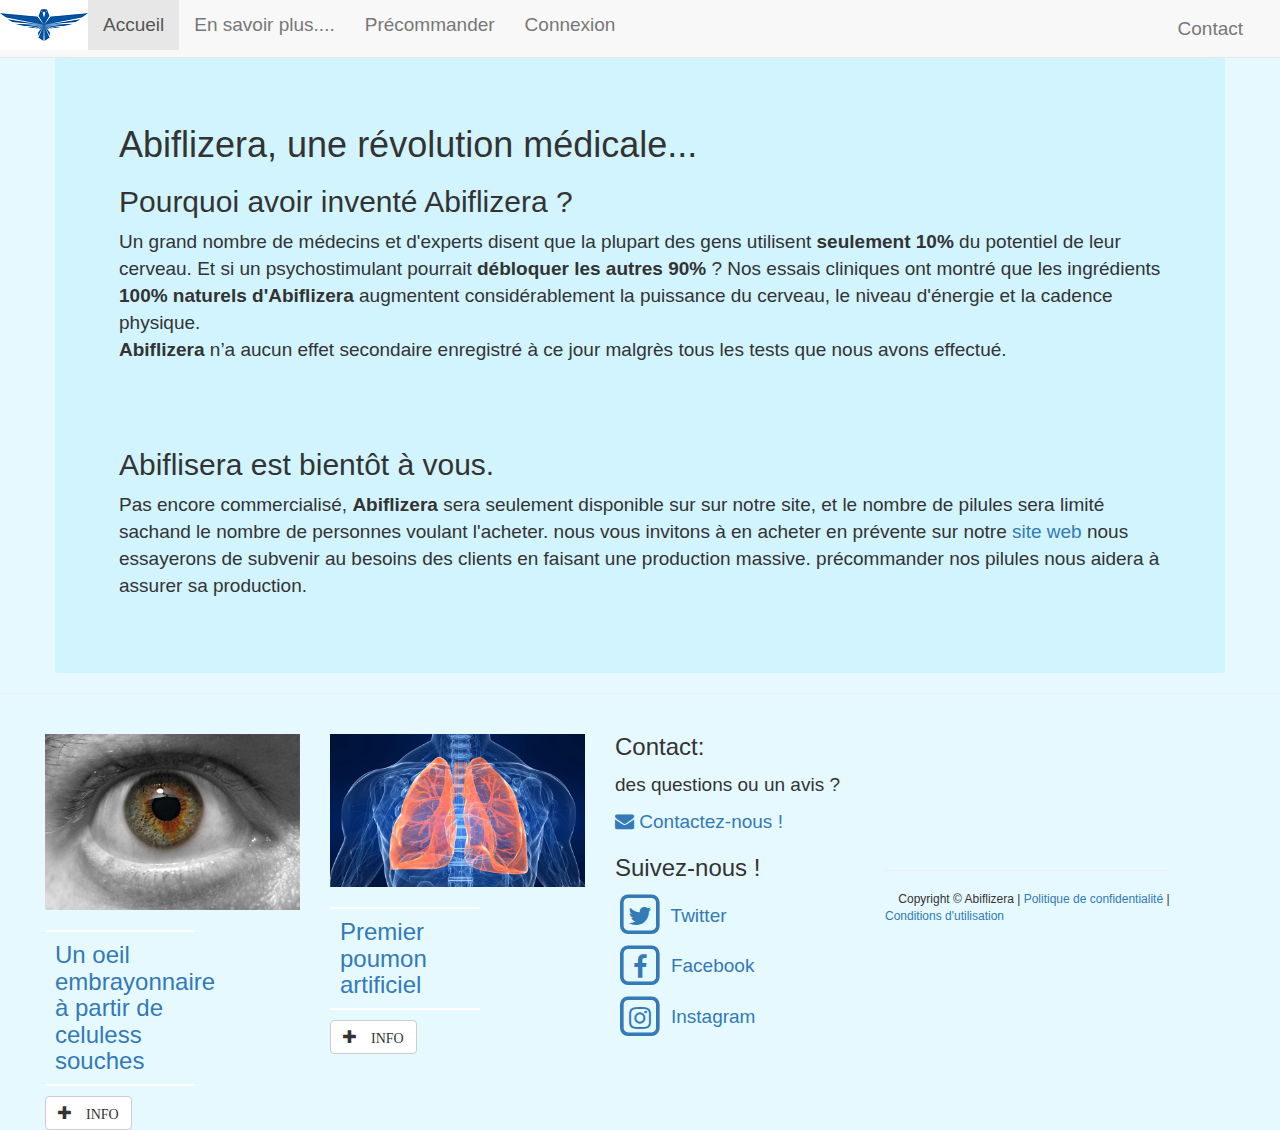
==== Index.html @ 7cb70aeb "biflizera avancé 12/02/2017 1ère publication web" ====
<!DOCTYPE html>
<html lang="en">
<head>
    <meta charset="UTF-8">
    <meta name="viewport" content="width=device-width, initial-scale=1.0">
    <link href="css/bootstrap.min.css" rel="stylesheet">
    <script src="jquery-3.1.1.min.js"></script>
    <script src="js/bootstrap.min.js"></script>

    <link href="//netdna.bootstrapcdn.com/font-awesome/4.1.0/css/font-awesome.min.css" rel="stylesheet">
    <link href="css/bootstrap.min.css" rel="stylesheet" />
    <link href="css/navbar_static.css" rel="stylesheet" />

    <title>Abiflizera</title>
</head>
<body style="background-color: #e6f9ff;">
<div class="navbar navbar-default navbar-fixed-top">
    <div class="navbar-header">
        <div id="logo">
            <a class="navbar-brand" href="Index.html">
                <img src="Photo/logo.png"/>
            </a>
        </div>
        <a class="navbar-toggle" data-toggle="collapse" data-target=".navbar-collapse">
            <span class="icon-bar"></span>
            <span class="icon-bar"></span>
            <span class="icon-bar"></span>
        </a>
    </div>
    <div class="navbar-collapse collapse">
        <ul class="nav navbar-nav">
            <li class="active">
                <a href="Index.html">Accueil</a></li>
            <li><a href="">En savoir plus....</a></li>
            <li><a href="pages/Précommander.html">Précommander</a></li>
            <li><a href="pages/Connexion.html">Connexion</a></li>
        </ul>
        <a href="pages/Contact.html">
            <div class="navbar-right">
                <p class="navbar-text">Contact &nbsp;&nbsp;&nbsp;&nbsp;&nbsp;&nbsp; </p>
            </div>
        </a>
    </div>
</div>

<hr>

<div class="container" style="background-color: #d2f4ff;padding: 5%;">
    <h1>Abiflizera, une révolution médicale...</h1>
        <h2> Pourquoi avoir inventé Abiflizera ? </h2>
    <p>
        Un grand nombre de médecins et d'experts disent que la plupart des gens utilisent <strong>seulement 10%</strong> du potentiel
        de leur cerveau. Et si un psychostimulant pourrait <strong>débloquer les autres 90%</strong> ?
        Nos essais cliniques ont montré que les ingrédients <strong>100% naturels d'Abiflizera</strong>
        augmentent considérablement la puissance du cerveau, le niveau d'énergie et la cadence physique.<br>
        <strong>Abiflizera</strong> n’a aucun effet secondaire enregistré à ce jour malgrès tous les tests que nous avons effectué.
    </p><br><br>
    <h2> Abiflisera est bientôt à vous.</h2>
    <p>
        Pas encore commercialisé, <strong>Abiflizera</strong> sera seulement disponible sur sur notre site, et le nombre
        de pilules sera limité sachand le nombre de personnes voulant l'acheter. nous vous invitons à en acheter en prévente
        sur notre <a href="pages/Précommander.html">site web</a> nous essayerons de subvenir au besoins des clients en faisant
        une production massive. précommander nos pilules nous aidera à assurer sa production.
    </p>
</div>


<hr>

<footer>
    <div class="row">
        <div class="col-lg-12">
            <div class="col-lg-3 col-md-6">
                <div class="container">


                    <div class="col-lg-3">
                        <div class="cuadro_intro_hover ">
                            <p style="text-align:center; margin-top:20px;">
                                <a href="http://www.futura-sciences.com/sante/actualites/biologie-oeil-embryonnaire-concu-in-vitro-partir-cellules-souches-39472/">
                                    <img src="Photo/oeil.jpg" class="img-responsive" alt="">
                                </a>
                            </p>
                            <div class="caption">
                                <div class="blur"></div>
                                <div class="caption-text">
                                    <a href=http://www.futura-sciences.com/sante/actualites/biologie-oeil-embryonnaire-concu-in-vitro-partir-cellules-souches-39472/">
                                        <h3 style="border-top:2px solid white; border-bottom:2px solid white; padding:10px; width:150px">Un oeil embrayonnaire à partir de celuless souches</h3>
                                    </a>

                                    <a class=" btn btn-default" href="http://www.futura-sciences.com/sante/actualites/biologie-oeil-embryonnaire-concu-in-vitro-partir-cellules-souches-39472/"><span class="glyphicon glyphicon-plus"> INFO</span></a>
                                </div>
                            </div>
                        </div>

                    </div>
                    <div class="col-lg-3">
                        <div class="cuadro_intro_hover ">
                            <p style="text-align:center; margin-top:20px;">
                                <a href="http://www.futura-sciences.com/sante/actualites/medecine-premiere-poumon-artificiel-cree-laboratoire-52428/">
                                    <img src="Photo/poumon.jpg" class="img-responsive" alt="">
                                </a>
                            </p>
                            <div class="caption">
                                <div class="blur"></div>
                                <div class="caption-text">
                                    <a href=http://www.futura-sciences.com/sante/actualites/medecine-premiere-poumon-artificiel-cree-laboratoire-52428/">
                                        <h3 style="border-top:2px solid white; border-bottom:2px solid white; padding:10px; width: 150px;">Premier poumon artificiel</h3>
                                    </a>
                                    <a class=" btn btn-default" href="http://www.futura-sciences.com/sante/actualites/medecine-premiere-poumon-artificiel-cree-laboratoire-52428/">
                                        <span class="glyphicon glyphicon-plus"> INFO</span></a>
                                </div>
                            </div>
                        </div>

                    </div>


                    <div class="col-lg-3 col-md-6">
                        <h3>Contact:</h3>
                        <p>des questions ou un avis ?</p>
                        <p><a href="pages/Contact.html" title="Contactez moi !"><i class="fa fa-envelope"></i> Contactez-nous !</a></p>
                        <h3>Suivez-nous !</h3>


                        <a href="https://twitter.com/AbiflizeraPills=" id="gh" target="_blank" title="Twitter"><span class="fa-stack fa-lg">
  <i class="fa fa-square-o fa-stack-2x"></i>
  <i class="fa fa-twitter fa-stack-1x"></i>
</span>
                            Twitter</a>
<br>
                        <a href="https://twitter.com/AbiflizeraPills" title="GitHub"><span class="fa-stack fa-lg">
  <i class="fa fa-square-o fa-stack-2x"></i>
  <i class="fa fa-facebook fa-stack-1x"></i>
</span>
                            Facebook</a>
                        <br>
                        <a href="https://www.instagram.com/abiflizera.pills/" title="Instagram"><span class="fa-stack fa-lg">
  <i class="fa fa-square-o fa-stack-2x"></i>
  <i class="fa fa-instagram fa-stack-1x"></i>
</span>
                            Instagram</a>

                    </div>
                    <br><br><br><br><br>
                    <hr>
                    <p style="font-size: 12px;">&nbsp;&nbsp;&nbsp;&nbsp;Copyright © Abiflizera | <a href="pages/404.html">Politique de confidentialité</a> | <a href="pages/404.html">Conditions d'utilisation</a></p>
                </div>
            </div>
        </div>
    </div>
</footer>
</body>
</html>
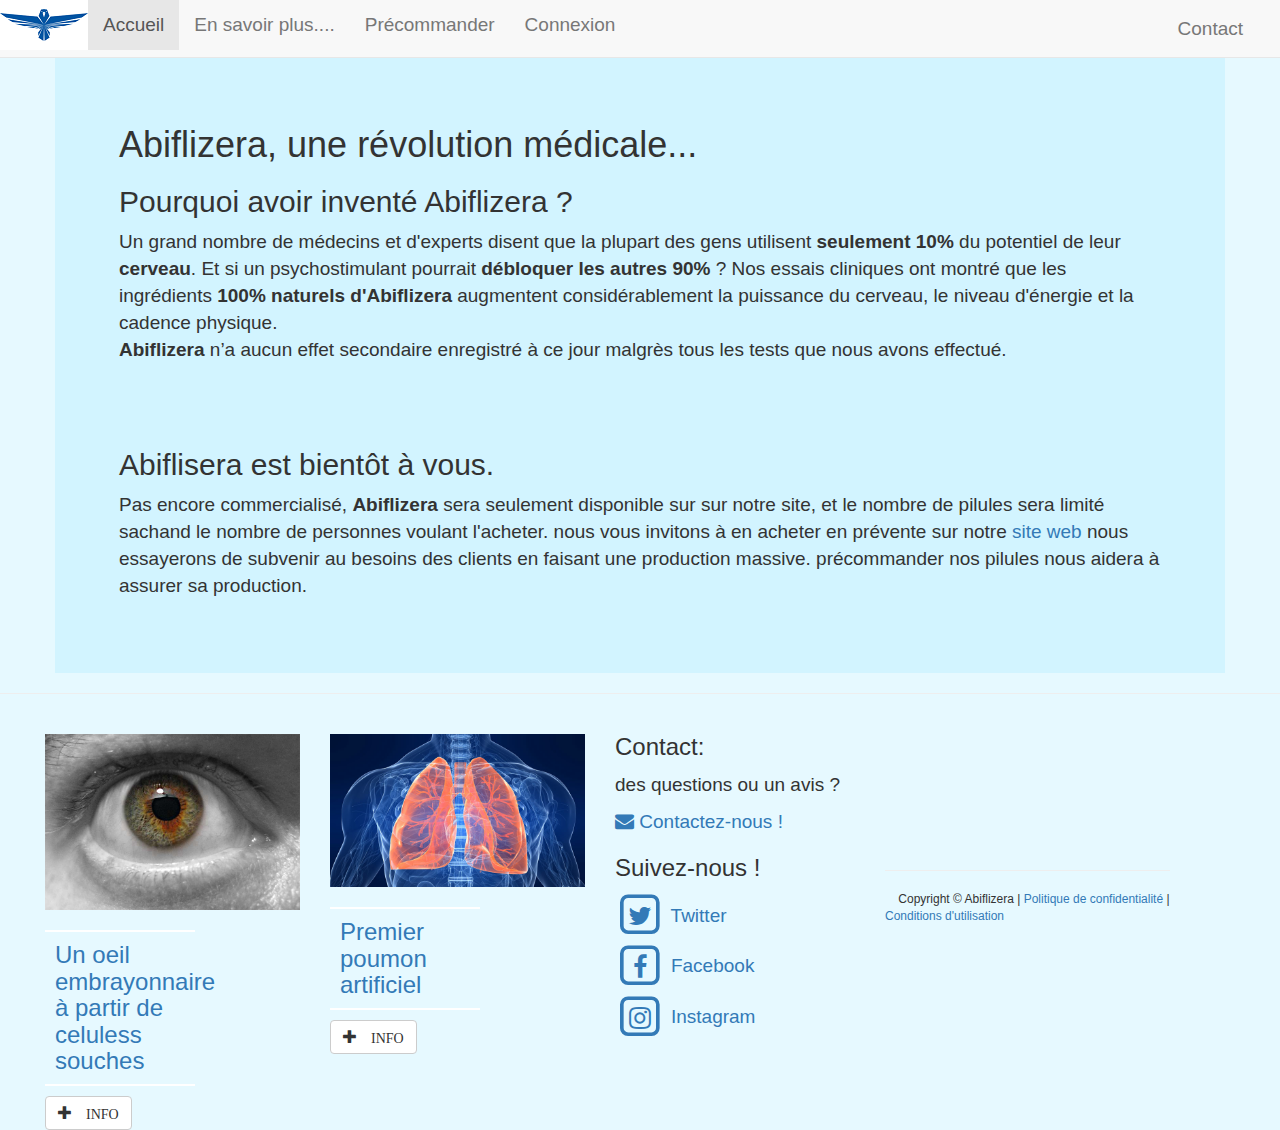
==== commit 430a77ac: "Quelques améliorations" ====
--- a/Index.html
+++ b/Index.html
@@ -1,5 +1,5 @@
 <!DOCTYPE html>
-<html lang="en">
+<html lang="fr">
 <head>
     <meta charset="UTF-8">
     <meta name="viewport" content="width=device-width, initial-scale=1.0">
@@ -50,7 +50,7 @@
         <h2> Pourquoi avoir inventé Abiflizera ? </h2>
     <p>
         Un grand nombre de médecins et d'experts disent que la plupart des gens utilisent <strong>seulement 10%</strong> du potentiel
-        de leur cerveau. Et si un psychostimulant pourrait <strong>débloquer les autres 90%</strong> ?
+        de leur <strong>cerveau</strong>. Et si un psychostimulant pourrait <strong>débloquer les autres 90%</strong> ?
         Nos essais cliniques ont montré que les ingrédients <strong>100% naturels d'Abiflizera</strong>
         augmentent considérablement la puissance du cerveau, le niveau d'énergie et la cadence physique.<br>
         <strong>Abiflizera</strong> n’a aucun effet secondaire enregistré à ce jour malgrès tous les tests que nous avons effectué.
@@ -78,13 +78,13 @@
                         <div class="cuadro_intro_hover ">
                             <p style="text-align:center; margin-top:20px;">
                                 <a href="http://www.futura-sciences.com/sante/actualites/biologie-oeil-embryonnaire-concu-in-vitro-partir-cellules-souches-39472/">
-                                    <img src="Photo/oeil.jpg" class="img-responsive" alt="">
+                                    <img src="Photo/oeil.jpg" class="img-responsive" alt="Oeil guérit par Abiflizera">
                                 </a>
                             </p>
                             <div class="caption">
                                 <div class="blur"></div>
                                 <div class="caption-text">
-                                    <a href=http://www.futura-sciences.com/sante/actualites/biologie-oeil-embryonnaire-concu-in-vitro-partir-cellules-souches-39472/">
+                                    <a href="http://www.futura-sciences.com/sante/actualites/biologie-oeil-embryonnaire-concu-in-vitro-partir-cellules-souches-39472">
                                         <h3 style="border-top:2px solid white; border-bottom:2px solid white; padding:10px; width:150px">Un oeil embrayonnaire à partir de celuless souches</h3>
                                     </a>
 
@@ -104,7 +104,7 @@
                             <div class="caption">
                                 <div class="blur"></div>
                                 <div class="caption-text">
-                                    <a href=http://www.futura-sciences.com/sante/actualites/medecine-premiere-poumon-artificiel-cree-laboratoire-52428/">
+                                    <a href="http://www.futura-sciences.com/sante/actualites/medecine-premiere-poumon-artificiel-cree-laboratoire-52428">
                                         <h3 style="border-top:2px solid white; border-bottom:2px solid white; padding:10px; width: 150px;">Premier poumon artificiel</h3>
                                     </a>
                                     <a class=" btn btn-default" href="http://www.futura-sciences.com/sante/actualites/medecine-premiere-poumon-artificiel-cree-laboratoire-52428/">
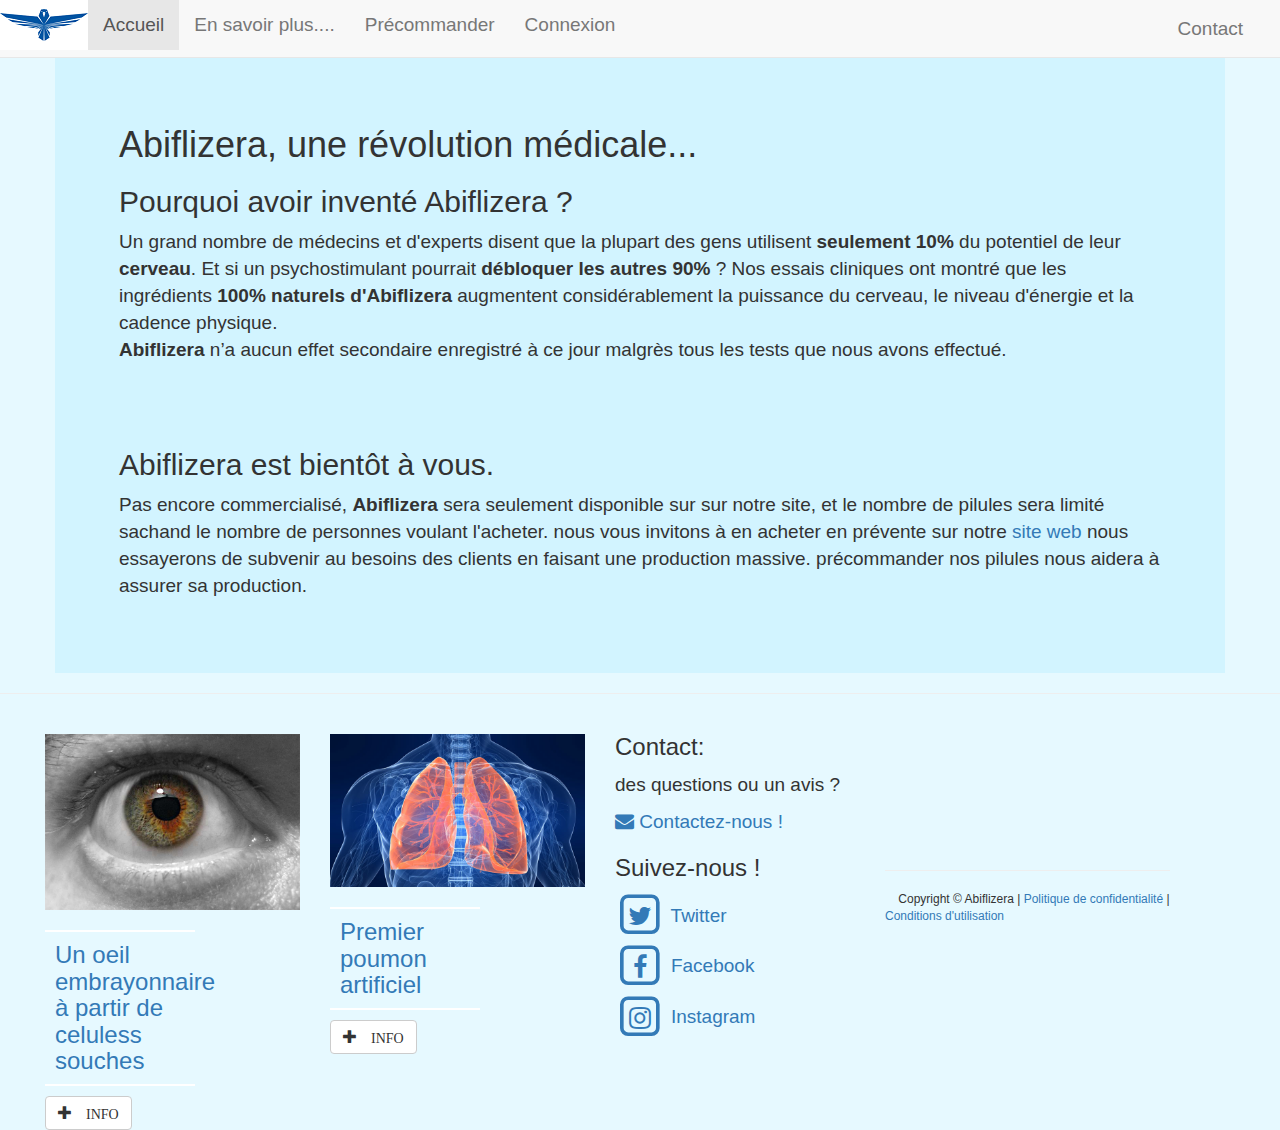
==== commit 67525cd2: "Merge branch 'master' of https://github.com/Louis-Saglio/abiflizera index modifié" ====
--- a/Index.html
+++ b/Index.html
@@ -1,8 +1,9 @@
 <!DOCTYPE html>
-<html lang="fr">
+<html lang="en">
 <head>
     <meta charset="UTF-8">
     <meta name="viewport" content="width=device-width, initial-scale=1.0">
+    <meta name="description" content="Abiflizera, la molécule qui dope votre potentiel cérébral"/>
     <link href="css/bootstrap.min.css" rel="stylesheet">
     <script src="jquery-3.1.1.min.js"></script>
     <script src="js/bootstrap.min.js"></script>
@@ -17,8 +18,8 @@
 <div class="navbar navbar-default navbar-fixed-top">
     <div class="navbar-header">
         <div id="logo">
-            <a class="navbar-brand" href="Index.html">
-                <img src="Photo/logo.png"/>
+            <a class="navbar-brand" href="index.html">
+                <img src="Photo/logo.png" alt="Logo Abiflizera"/>
             </a>
         </div>
         <a class="navbar-toggle" data-toggle="collapse" data-target=".navbar-collapse">
@@ -30,7 +31,7 @@
     <div class="navbar-collapse collapse">
         <ul class="nav navbar-nav">
             <li class="active">
-                <a href="Index.html">Accueil</a></li>
+                <a href="index.html">Accueil</a></li>
             <li><a href="">En savoir plus....</a></li>
             <li><a href="pages/Précommander.html">Précommander</a></li>
             <li><a href="pages/Connexion.html">Connexion</a></li>
@@ -47,7 +48,7 @@
 
 <div class="container" style="background-color: #d2f4ff;padding: 5%;">
     <h1>Abiflizera, une révolution médicale...</h1>
-        <h2> Pourquoi avoir inventé Abiflizera ? </h2>
+    <h2> Pourquoi avoir inventé Abiflizera ? </h2>
     <p>
         Un grand nombre de médecins et d'experts disent que la plupart des gens utilisent <strong>seulement 10%</strong> du potentiel
         de leur <strong>cerveau</strong>. Et si un psychostimulant pourrait <strong>débloquer les autres 90%</strong> ?
@@ -55,7 +56,7 @@
         augmentent considérablement la puissance du cerveau, le niveau d'énergie et la cadence physique.<br>
         <strong>Abiflizera</strong> n’a aucun effet secondaire enregistré à ce jour malgrès tous les tests que nous avons effectué.
     </p><br><br>
-    <h2> Abiflisera est bientôt à vous.</h2>
+    <h2> Abiflizera est bientôt à vous.</h2>
     <p>
         Pas encore commercialisé, <strong>Abiflizera</strong> sera seulement disponible sur sur notre site, et le nombre
         de pilules sera limité sachand le nombre de personnes voulant l'acheter. nous vous invitons à en acheter en prévente
@@ -78,13 +79,13 @@
                         <div class="cuadro_intro_hover ">
                             <p style="text-align:center; margin-top:20px;">
                                 <a href="http://www.futura-sciences.com/sante/actualites/biologie-oeil-embryonnaire-concu-in-vitro-partir-cellules-souches-39472/">
-                                    <img src="Photo/oeil.jpg" class="img-responsive" alt="Oeil guérit par Abiflizera">
+                                    <img src="Photo/oeil.jpg" class="img-responsive" alt="">
                                 </a>
                             </p>
                             <div class="caption">
                                 <div class="blur"></div>
                                 <div class="caption-text">
-                                    <a href="http://www.futura-sciences.com/sante/actualites/biologie-oeil-embryonnaire-concu-in-vitro-partir-cellules-souches-39472">
+                                    <a href=http://www.futura-sciences.com/sante/actualites/biologie-oeil-embryonnaire-concu-in-vitro-partir-cellules-souches-39472/">
                                         <h3 style="border-top:2px solid white; border-bottom:2px solid white; padding:10px; width:150px">Un oeil embrayonnaire à partir de celuless souches</h3>
                                     </a>
 
@@ -104,7 +105,7 @@
                             <div class="caption">
                                 <div class="blur"></div>
                                 <div class="caption-text">
-                                    <a href="http://www.futura-sciences.com/sante/actualites/medecine-premiere-poumon-artificiel-cree-laboratoire-52428">
+                                    <a href=http://www.futura-sciences.com/sante/actualites/medecine-premiere-poumon-artificiel-cree-laboratoire-52428/">
                                         <h3 style="border-top:2px solid white; border-bottom:2px solid white; padding:10px; width: 150px;">Premier poumon artificiel</h3>
                                     </a>
                                     <a class=" btn btn-default" href="http://www.futura-sciences.com/sante/actualites/medecine-premiere-poumon-artificiel-cree-laboratoire-52428/">
@@ -128,7 +129,7 @@
   <i class="fa fa-twitter fa-stack-1x"></i>
 </span>
                             Twitter</a>
-<br>
+                        <br>
                         <a href="https://twitter.com/AbiflizeraPills" title="GitHub"><span class="fa-stack fa-lg">
   <i class="fa fa-square-o fa-stack-2x"></i>
   <i class="fa fa-facebook fa-stack-1x"></i>
